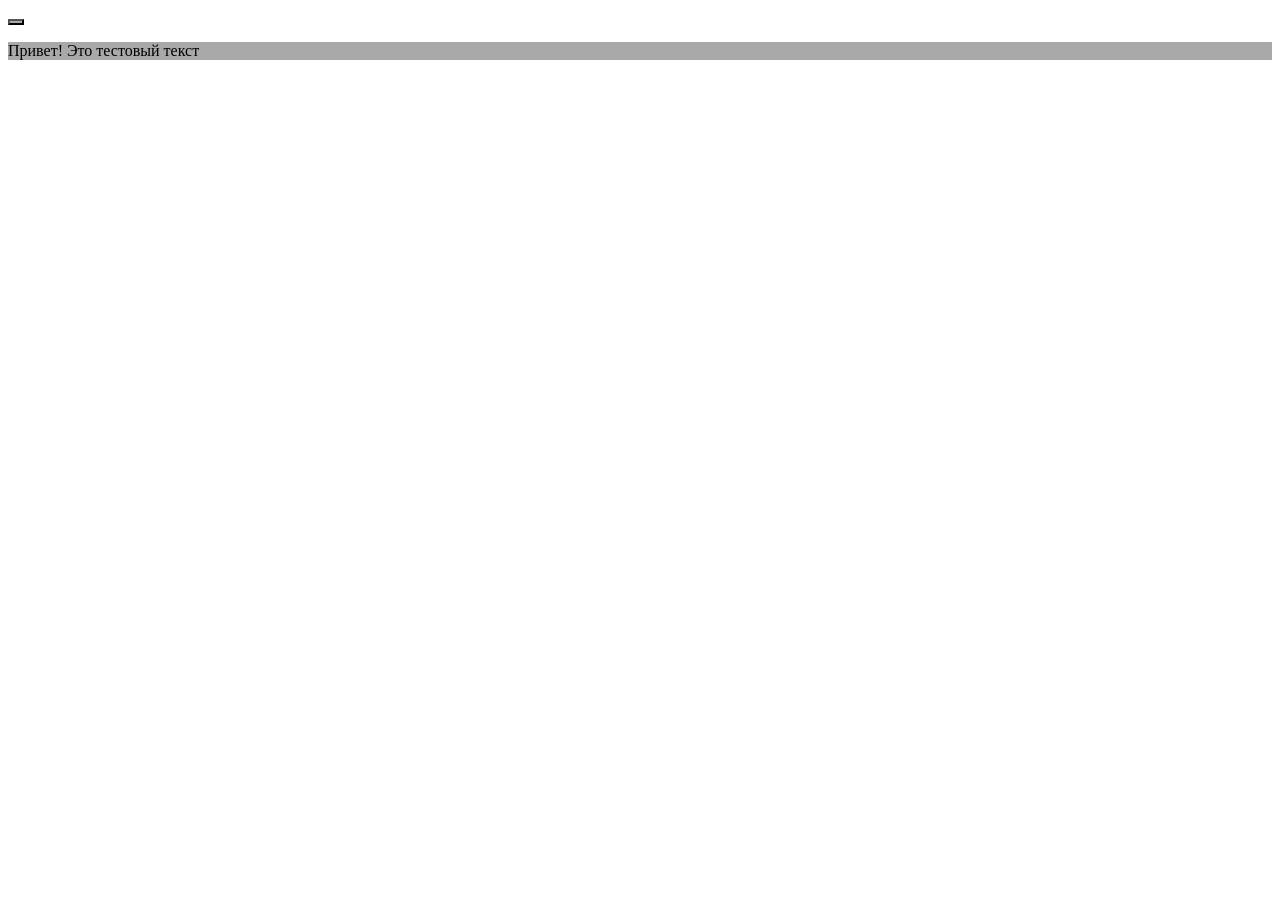
==== theme/index.html @ fe053b06 "comit" ====
<!DOCTYPE html>
<html lang="en">
<head>
    <meta charset="UTF-8">
    <meta name="viewport" content="width=device-width, initial-scale=1.0">
    <title>Theme</title>
    <script src="script.js" defer></script>
    <link rel="stylesheet" href="style.css">
</head>
<body>
     <button class="buttonTheme night light" id="btnTheme"></button>
     <p class="night light" >Привет! Это тестовый текст</p>
</body>
</html>
---- theme/style.css ----
.night{
    color: aliceblue;
    background-color: grey;
}
.light{
    color: black;
    background-color: darkgrey;
}
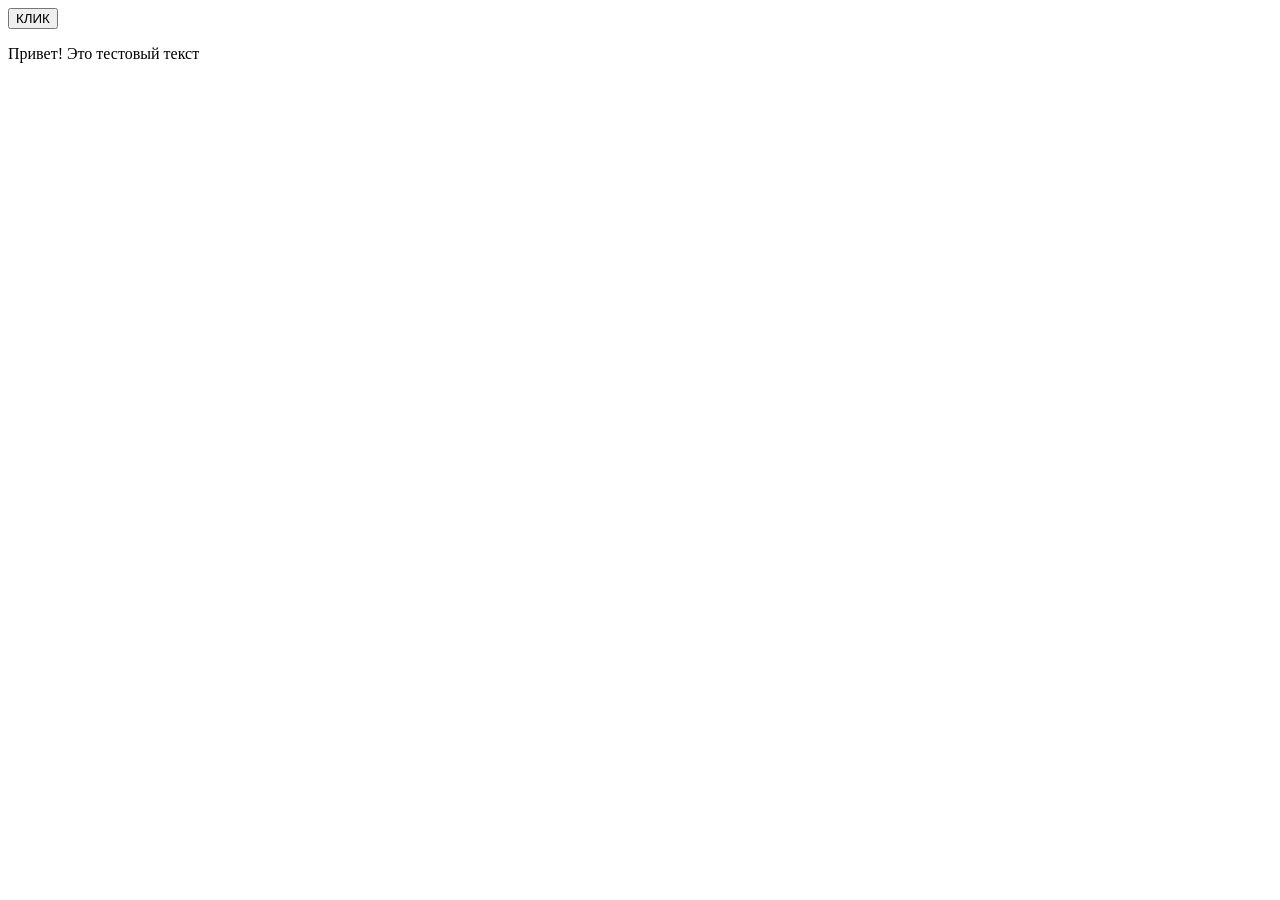
==== commit e11065bb: "comit" ====
--- a/theme/index.html
+++ b/theme/index.html
@@ -8,7 +8,7 @@
     <link rel="stylesheet" href="style.css">
 </head>
 <body>
-     <button class="buttonTheme night light" id="btnTheme"></button>
-     <p class="night light" >Привет! Это тестовый текст</p>
+     <button id="btnTheme"> КЛИК</button>
+     <p  id="pTest">Привет! Это тестовый текст</p>
 </body>
 </html>
--- a/theme/style.css
+++ b/theme/style.css
@@ -1,8 +1,17 @@
-.night{
-    color: aliceblue;
-    background-color: grey;
+body.night{
+    color: white;
+    background-color: black;
 }
-.light{
+body.night button{
+    color: white;
+    background-color: black;
+}
+body.light{
     color: black;
-    background-color: darkgrey;
+    background-color: white;
 }
+
+body.light button{ 
+    color: black;
+    background-color: white;
+}
